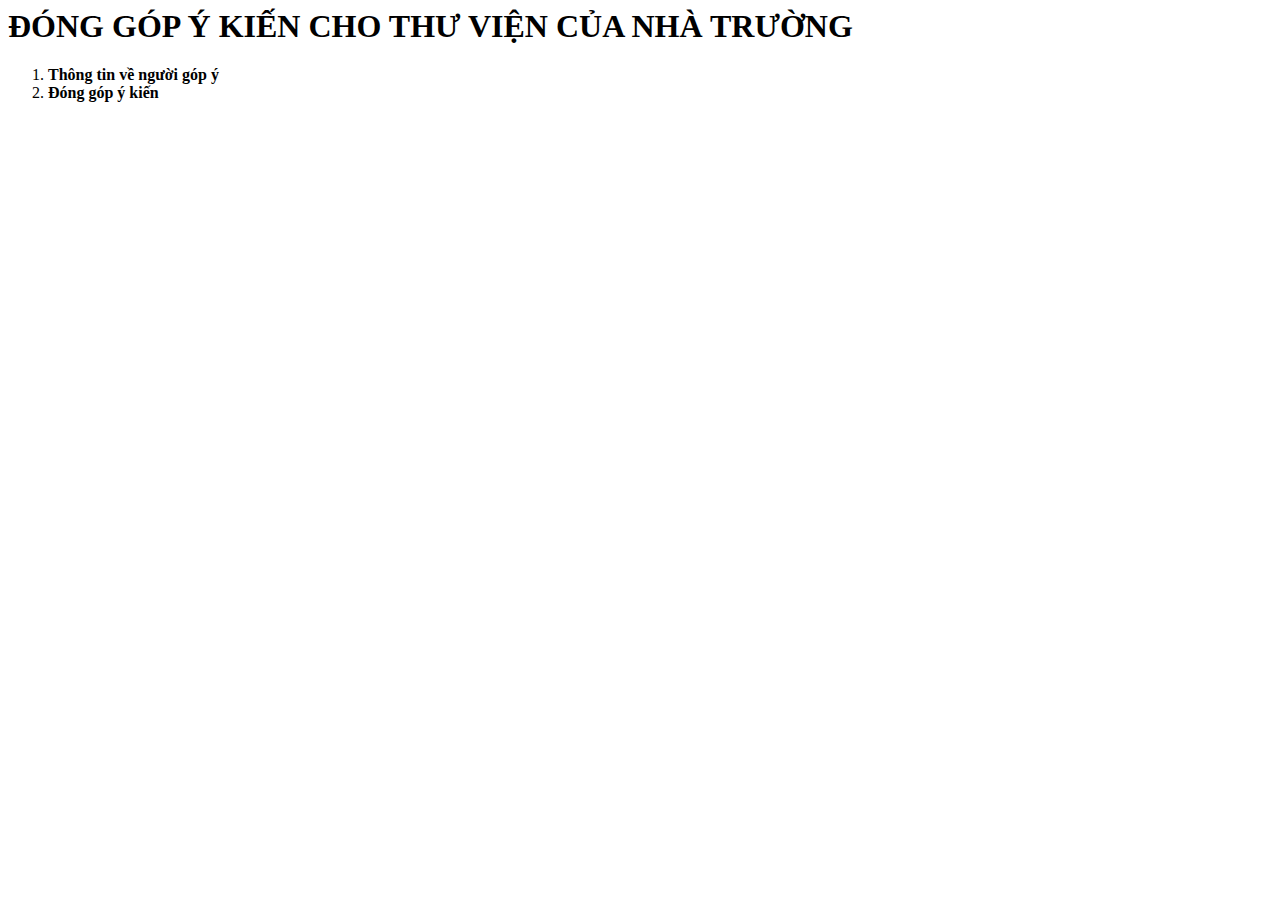
==== form.html @ 4eb137a2 "Create form.html" ====
<html>
  <head>
   <meta charset="utf-8">
  </head>
  <body>
    <h1>ĐÓNG GÓP Ý KIẾN CHO THƯ VIỆN CỦA NHÀ TRƯỜNG</h1>
    <form>
      <ol>
        <li> <b> Thông tin về người góp ý</b></li>

        <li><b> Đóng góp ý kiến</b></li>
      </ol>
    </form>
  </body>
</html>
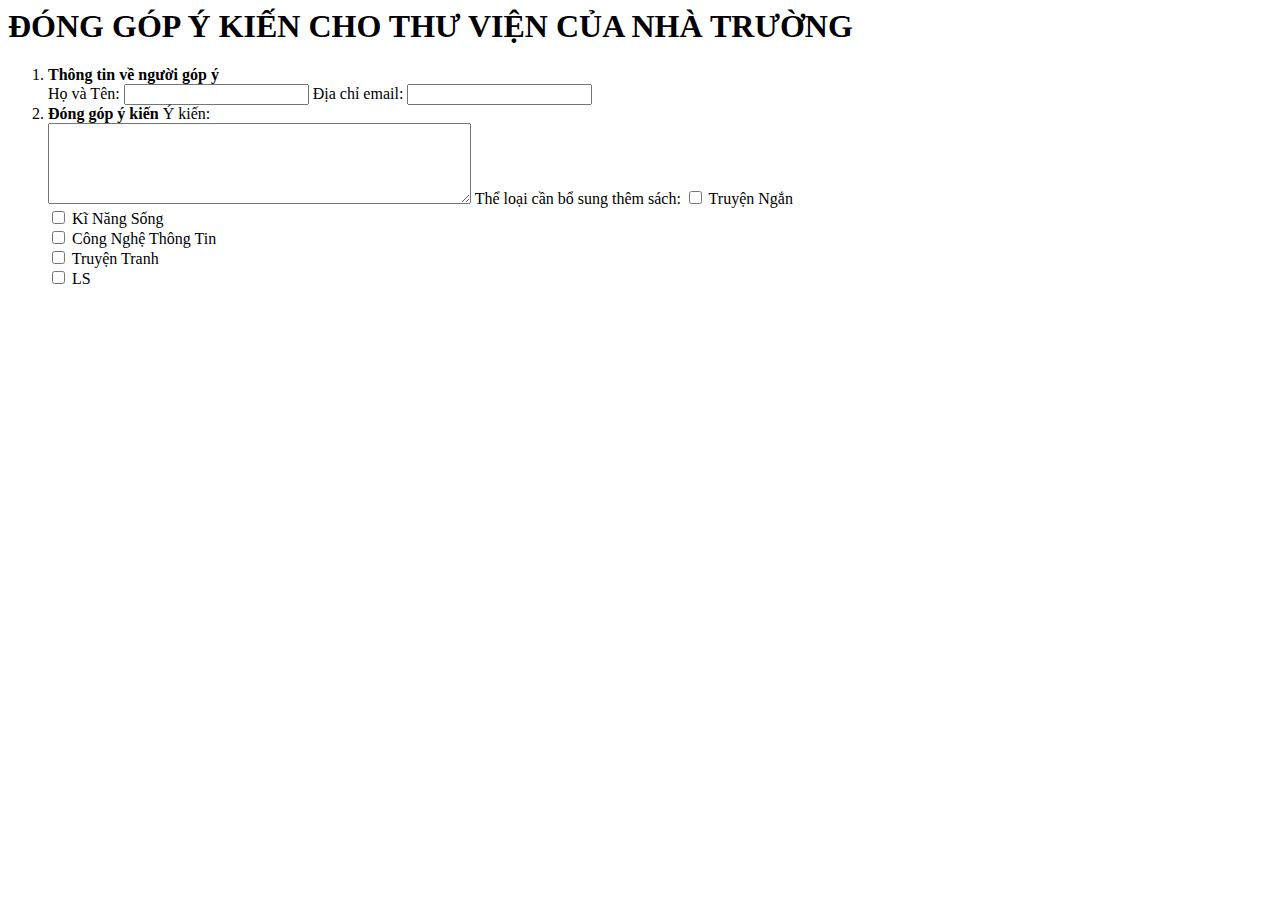
==== commit 799b0cdc: "Update form.html" ====
--- a/form.html
+++ b/form.html
@@ -7,8 +7,20 @@
     <form>
       <ol>
         <li> <b> Thông tin về người góp ý</b></li>
-
-        <li><b> Đóng góp ý kiến</b></li>
+        <label> Họ và Tên:</label>
+        <input type="text" id="hoten" name="hoten">
+        <label> Địa chỉ email:</label>
+        <input type="text" id="mail" name="mail">
+        <li><b> Đóng góp ý kiến</b>
+        <label> Ý kiến:</label><br>
+        <textarea id="yk" name="yk" rows="5" cols="50"> </textarea>
+        <label> Thể loại cần bổ sung thêm sách:</label>
+        <input type="checkbox" id="chkTruyenNgan" name="chkTruyenNgan"> Truyện Ngắn<br>
+        <input type="checkbox" id="chkKN" name="chkKN"> Kĩ Năng Sống <br>
+        <input type="checkbox" id="chkCNTT" name="chkCNTT"> Công Nghệ Thông Tin <br>
+        <input type="checkbox" id="chkcomic" name="chkcomic"> Truyện Tranh <br>
+        <input type="checkbox" id="chkLS" name="chkLS"> LS <br>
+        </li>  
       </ol>
     </form>
   </body>
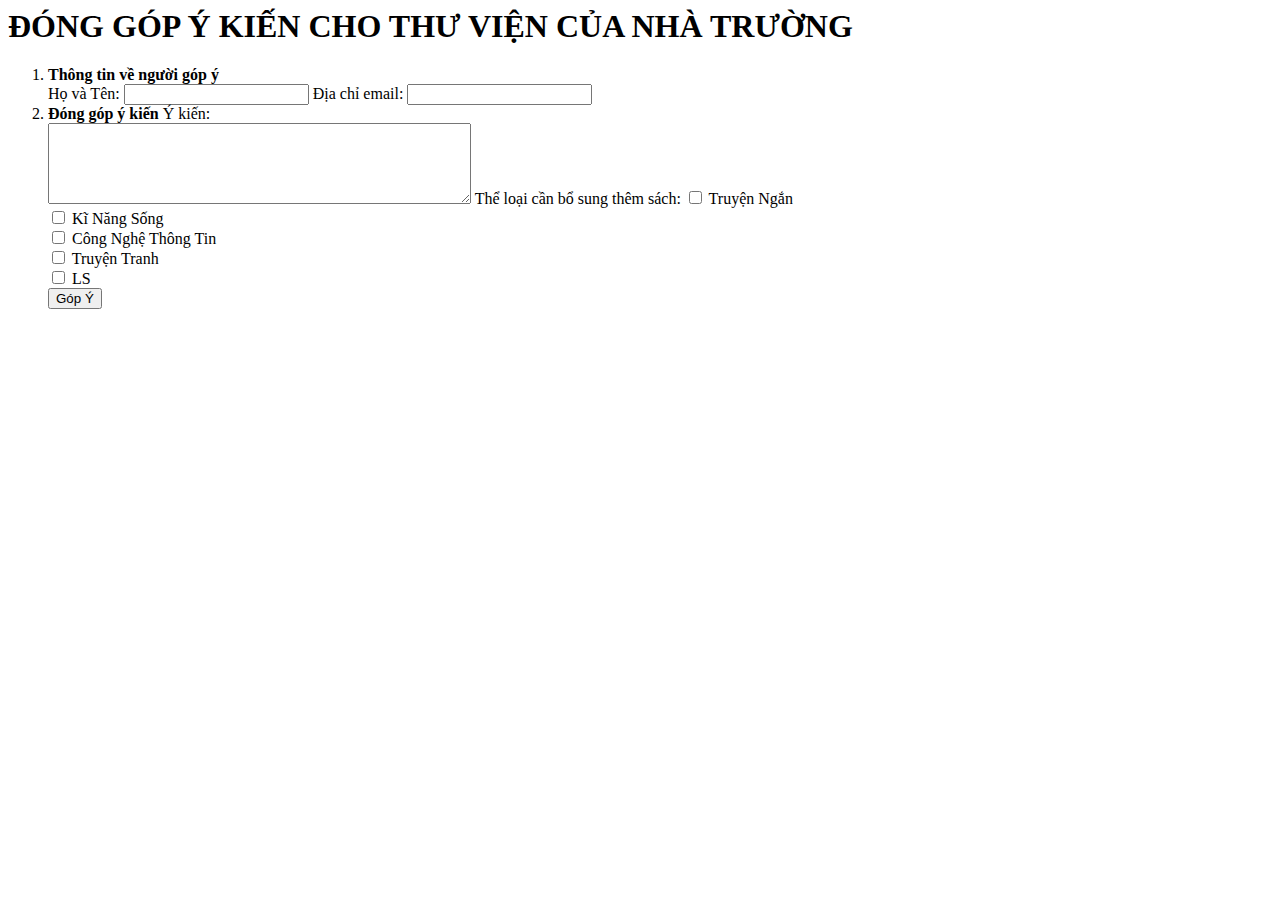
==== commit 12511506: "Update form.html" ====
--- a/form.html
+++ b/form.html
@@ -21,6 +21,7 @@
         <input type="checkbox" id="chkcomic" name="chkcomic"> Truyện Tranh <br>
         <input type="checkbox" id="chkLS" name="chkLS"> LS <br>
         </li>  
+        <input type="submit" id="cmd" name="cmd" value="Góp Ý">
       </ol>
     </form>
   </body>
